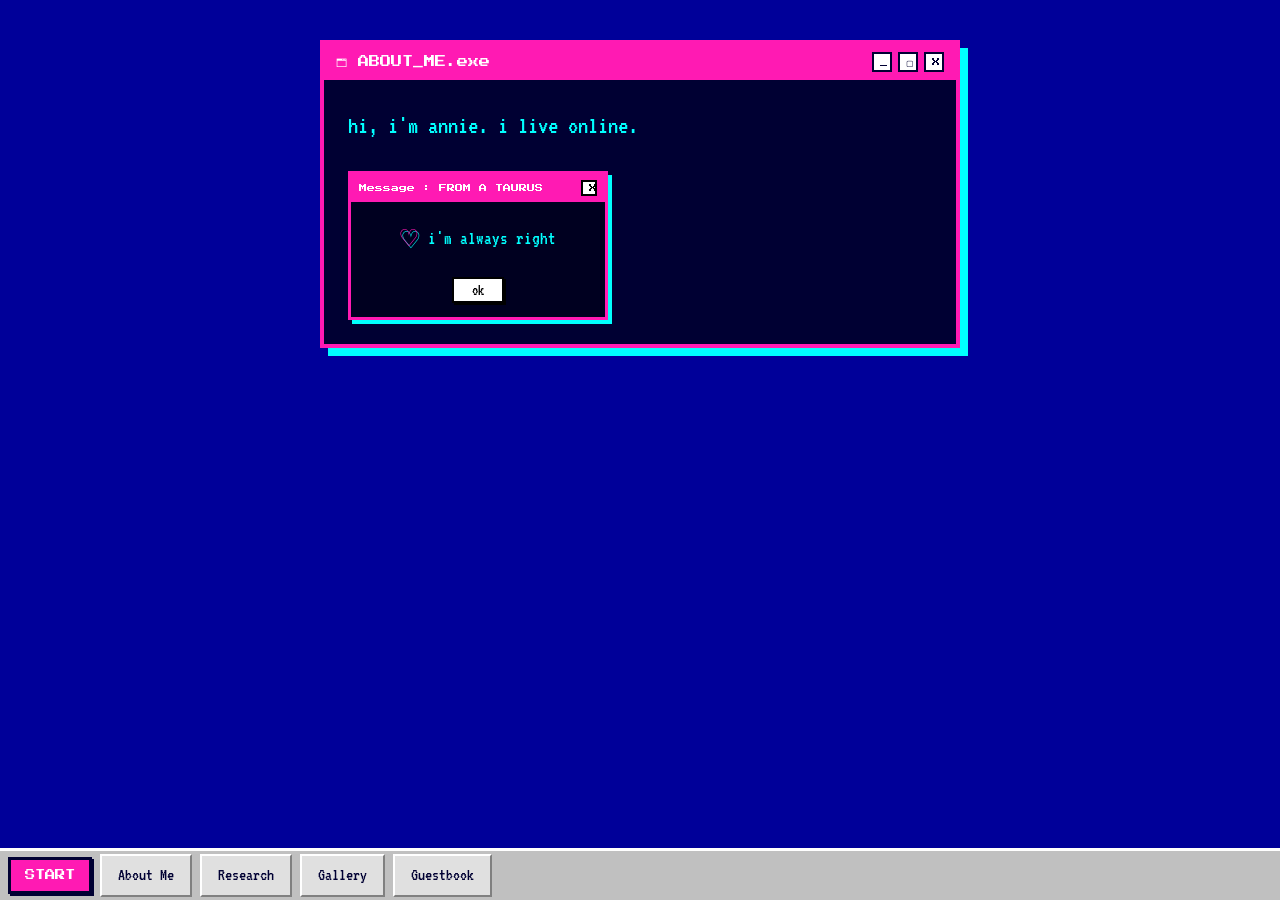
==== about.html @ 9a143114 "Update about.html" ====
<!DOCTYPE html>
<html lang="en">
<head>
  <meta charset="UTF-8">
  <meta name="viewport" content="width=device-width, initial-scale=1.0">
  <title>About Me — Cybernaut Annie</title>

<!----y2k fonts---->
<link rel="preconnect" href="https://fonts.googleapis.com">
<link rel="preconnect" href="https://fonts.gstatic.com" crossorigin>
<link href="https://fonts.googleapis.com/css2?family=Press+Start+2P&family=VT323&display=swap" rel="stylesheet">

<link rel="stylesheet" href="style.css">
  <link rel="icon" type="image/png" href="cybernaut.png">
<!-- page-specific theme for About Me goes here once we design it -->
</head>
<body>

  <!---About Me window--->
  <div class="os-window" id="about">
    <div class="os-titlebar">
      <span class="os-titlebar-label">🗔 ABOUT_ME.exe</span>
      <div class="os-controls">
        <button>_</button>
        <button>▢</button>
        <button>X</button>
      </div>
    </div>
    <div class="os-body">
      <p>hi, i'm annie. i live online.</p>

      <div class="zodiac-box" id="zodiacBox">
        <div class="zodiac-titlebar">
          <span>Message : FROM A TAURUS</span>
          <button class="zodiac-close" onclick="document.getElementById('zodiacBox').style.display='none'">X</button>
        </div>
        <div class="zodiac-body">
          <div class="zodiac-heart">&#9825;</div>
          <p class="zodiac-message">i'm always right</p>
        </div>
        <div class="zodiac-footer">
          <button class="zodiac-ok" onclick="document.getElementById('zodiacBox').style.display='none'">ok</button>
        </div>
      </div>
    </div>
  </div>

  <!---taskbar navigation--->
  <div class="taskbar">
    <a class="start-button" href="index.html">START</a>
    <a class="taskbar-tab" href="about.html">About Me</a>
    <a class="taskbar-tab" href="research.html">Research</a>
    <a class="taskbar-tab" href="gallery.html">Gallery</a>
    <a class="taskbar-tab" href="guestbook.html">Guestbook</a>
  </div>

</body>
</html>
---- style.css ----
* {
  box-sizing: border-box;
}

body {
  background-color: #000099;
  color: #e0e0e0;
  font-family: 'VT323', monospace;
  margin: 0;
  padding: 40px 40px 120px;
  line-height: 1.5;
  font-size: 1.4rem;
}

h1 {
  font-family: 'Press Start 2P', cursive;
  color: #53a6ac;
  font-size: 1.8rem;
  margin-bottom: 20px;
  text-shadow: 3px 3px 0 #ff1ab3;
}

p {
  color: #00ffff;
  font-size: 1.6rem;
  max-width: 600px;
}

/* happy or sad switch */

.corner-container {
  position: fixed;
  top: 20px;
  right: 20px;
  z-index: 10;
}

.main-toggle {
  position: relative;
  display: block;
  width: 90px;
  height: 40px;
  cursor: pointer;
  user-select: none;
  -webkit-tap-highlight-color: transparent;
  margin-bottom: 3px;
  margin-right: 3px;
}

.main-checkbox {
  display: none;
}

.main-track {
  position: absolute;
  top: 0;
  left: 0;
  width: 100%;
  height: 100%;
  background-color: #2ecc71;
  border: 4px solid #000000;
  box-sizing: border-box;
  box-shadow: inset 2px 2px 0 rgba(0, 0, 0, 0.1);
  transition: background-color 0.3s ease;
}

.main-knob {
  position: absolute;
  top: 50%;
  left: 0;
  transform: translate(-4px, -50%);

  width: 40px;
  height: 46px;

  background: white;
  border: 4px solid #000000;

  box-shadow: 3px 3px 0 #000000;

  display: flex;
  align-items: center;
  justify-content: center;
  z-index: 2;

  transition: transform 0.3s cubic-bezier(0.7, -0.4, 0.4, 1.4);
}

.main-toggle:active .main-knob {
  box-shadow: 1px 1px 0 #000000;
  margin-top: 2px;
  margin-left: 2px;
}

.main-knob::after {
  content: ":)";
  font-weight: 900;
  font-size: 24px;
  color: black;
  transform: rotate(90deg);
}

.main-checkbox:checked + .main-track {
  background-color: #e74c3c;
}

.main-checkbox:checked ~ .main-knob {
  transform: translate(50px, -50%);
}

.main-checkbox:checked ~ .main-knob::after {
  content: ":(";
}

/* Spinning Nokia phone */

.nokia-stage {
  position: absolute;
  top: 50%;
  left: 40px;
  transform: translateY(-50%);
  perspective: 800px;
  z-index: 5;
}

.nokia-spin {
  width: 100px;
  height: auto;
  display: block;
  transform-style: preserve-3d;
  animation: nokia-wobble 2s ease-in-out infinite;
}

@keyframes nokia-wobble {
  0%   { transform: rotateY(-30deg); }
  50%  { transform: rotateY(30deg); }
  100% { transform: rotateY(-30deg); }
}

/* the PixiePose */
.self-portrait {
  position: fixed;
  bottom: 20px;
  right: 40px;
  width: 220px;
  height: auto;
  z-index: 3;
}

/* Fairy dust cursor + trail */

html, body {
  cursor: url("data:image/svg+xml;utf8,<svg xmlns='http://www.w3.org/2000/svg' width='24' height='24'><g fill='%23ff1ab3'><rect x='10' y='0' width='4' height='4'/><rect x='10' y='20' width='4' height='4'/><rect x='0' y='10' width='4' height='4'/><rect x='20' y='10' width='4' height='4'/><rect x='8' y='8' width='8' height='8'/><rect x='3' y='3' width='2' height='2' fill='%2300ffff'/><rect x='19' y='3' width='2' height='2' fill='%2300ffff'/><rect x='3' y='19' width='2' height='2' fill='%2300ffff'/><rect x='19' y='19' width='2' height='2' fill='%2300ffff'/></g></svg>") 12 12, auto;
}

a, button, label, input {
  cursor: url("data:image/svg+xml;utf8,<svg xmlns='http://www.w3.org/2000/svg' width='24' height='24'><g fill='%2300ffff'><rect x='10' y='0' width='4' height='4'/><rect x='10' y='20' width='4' height='4'/><rect x='0' y='10' width='4' height='4'/><rect x='20' y='10' width='4' height='4'/><rect x='8' y='8' width='8' height='8'/><rect x='3' y='3' width='2' height='2' fill='%23ff1ab3'/><rect x='19' y='3' width='2' height='2' fill='%23ff1ab3'/><rect x='3' y='19' width='2' height='2' fill='%23ff1ab3'/><rect x='19' y='19' width='2' height='2' fill='%23ff1ab3'/></g></svg>") 12 12, pointer;
}

.fairy-sparkle {
  position: fixed;
  pointer-events: none;
  z-index: 9999;
  clip-path: polygon(50% 0%, 61% 35%, 100% 50%, 61% 65%, 50% 100%, 39% 65%, 0% 50%, 39% 35%);
  box-shadow: 0 0 8px currentColor;
  animation: fairy-float 0.75s ease-out forwards;
}

@keyframes fairy-float {
  0% {
    opacity: 1;
    transform: translateY(0) scale(1) rotate(0deg);
  }
  100% {
    opacity: 0;
    transform: translateY(-28px) translateX(var(--drift, 0px)) scale(0.2) rotate(90deg);
  }
}

/* window sections */

.os-window {
  max-width: 640px;
  margin: 0 auto 80px;
  background: #000033;
  border: 4px solid #ff1ab3;
  box-shadow: 8px 8px 0 #00ffff;
  position: relative;
  z-index: 6;
}

.os-titlebar {
  background: #ff1ab3;
  display: flex;
  align-items: center;
  justify-content: space-between;
  padding: 8px 12px;
  border-bottom: 3px solid #000033;
}

.os-titlebar-label {
  display: flex;
  align-items: center;
  gap: 8px;
  font-family: 'Press Start 2P', cursive;
  font-size: 0.7rem;
  color: #ffffff;
}

.os-controls {
  display: flex;
  gap: 6px;
}

.os-controls button {
  width: 20px;
  height: 20px;
  background: #ffffff;
  border: 2px solid #000033;
  font-family: 'Press Start 2P', cursive;
  font-size: 0.5rem;
  line-height: 1;
  color: #000033;
}

.os-body {
  padding: 24px;
}

.os-body p {
  color: #00ffff;
  margin-top: 0;
}

/* Gallery grid */

.gallery-grid {
  display: grid;
  grid-template-columns: repeat(3, 1fr);
  gap: 12px;
  margin-top: 16px;
}

.gallery-tile {
  aspect-ratio: 1;
  border: 3px solid #ff1ab3;
  overflow: hidden;
}

.gallery-tile img {
  width: 100%;
  height: 100%;
  object-fit: cover;
  display: block;
}

/* Zodiac box ( embedded inside About Me - clickable) */

.zodiac-box {
  width: 260px;
  background: #000020;
  border: 3px solid #ff1ab3;
  box-shadow: 4px 4px 0 #00ffff;
  margin-top: 18px;
  font-family: 'VT323', monospace;
}

.zodiac-titlebar {
  background: #ff1ab3;
  color: #ffffff;
  font-family: 'Press Start 2P', cursive;
  font-size: 0.5rem;
  padding: 6px 8px;
  display: flex;
  justify-content: space-between;
  align-items: center;
}

.zodiac-close {
  background: #ffffff;
  color: #000000;
  border: 2px solid #000000;
  font-family: 'Press Start 2P', cursive;
  font-size: 0.5rem;
  width: 16px;
  height: 16px;
  line-height: 1;
}

.zodiac-body {
  display: flex;
  align-items: center;
  justify-content: center;
  gap: 10px;
  padding: 16px;
}

.zodiac-heart {
  font-size: 1.8rem;
  color: #ff1ab3;
  text-shadow: 2px 2px 0 #00ffff;
}

.zodiac-message {
  color: #00ffff;
  font-size: 1.2rem;
  margin: 0;
  white-space: nowrap;
}

.zodiac-footer {
  display: flex;
  justify-content: center;
  padding-bottom: 14px;
}

.zodiac-ok {
  background: #ffffff;
  border: 2px solid #000000;
  box-shadow: 2px 2px 0 #000000;
  font-family: 'VT323', monospace;
  font-size: 1rem;
  padding: 3px 18px;
}

.zodiac-ok:active {
  box-shadow: 1px 1px 0 #000000;
  transform: translate(1px, 1px);
}

/* Guestbook (condensed, inside Guestbook window) */

.guestbook-inner {
  background: #ff1ab3;
  border: 3px solid #000033;
}

.guestbook-entry {
  display: flex;
  align-items: flex-start;
  gap: 10px;
  padding: 10px 14px;
  border-bottom: 2px solid #000033;
}

.guestbook-entry:last-child {
  border-bottom: none;
}

.guestbook-avatar {
  width: 26px;
  height: 26px;
  border-radius: 50%;
  border: 2px solid #000033;
  flex-shrink: 0;
}

.avatar-a { background: repeating-conic-gradient(#00ffff 0% 25%, #ffffff 0% 50%); background-size: 8px 8px; }
.avatar-b { background: repeating-conic-gradient(#ffffff 0% 25%, #ff9fe0 0% 50%); background-size: 8px 8px; }
.avatar-c { background: repeating-conic-gradient(#000033 0% 25%, #00ffff 0% 50%); background-size: 8px 8px; }

.guestbook-entry-text {
  color: #000033;
  font-size: 1.05rem;
  margin: 0;
  padding-top: 2px;
}

.guestbook-inputrow {
  display: flex;
  border-top: 3px solid #000033;
}

.guestbook-input {
  flex: 1;
  background: #ff9fe0;
  border: none;
  color: #000033;
  font-family: 'VT323', monospace;
  font-size: 1.1rem;
  padding: 8px 10px;
}

.guestbook-input::placeholder {
  color: #99406b;
}

.guestbook-send {
  background: #ffffff;
  border: none;
  border-left: 3px solid #000033;
  font-family: 'Press Start 2P', cursive;
  font-size: 0.55rem;
  color: #000033;
  padding: 0 14px;
  cursor: not-allowed;
}

/* Taskbar */

.taskbar {
  position: fixed;
  bottom: 0;
  left: 0;
  width: 100%;
  height: 52px;
  background: #c0c0c0;
  border-top: 3px solid #ffffff;
  display: flex;
  align-items: center;
  padding: 0 8px;
  gap: 8px;
  z-index: 50;
}

.start-button {
  display: inline-block;
  text-decoration: none;
  font-family: 'Press Start 2P', cursive;
  font-size: 0.65rem;
  background: #ff1ab3;
  color: #ffffff;
  border: 3px solid #000033;
  box-shadow: 2px 2px 0 #000033;
  padding: 8px 14px;
}

.start-button:active {
  box-shadow: none;
  transform: translate(2px, 2px);
}

.taskbar-tab {
  display: inline-block;
  text-decoration: none;
  font-family: 'VT323', monospace;
  font-size: 1.1rem;
  background: #e0e0e0;
  color: #000033;
  border: 2px solid #808080;
  border-top-color: #ffffff;
  border-left-color: #ffffff;
  padding: 6px 16px;
}

.taskbar-tab:active {
  border-color: #808080;
}
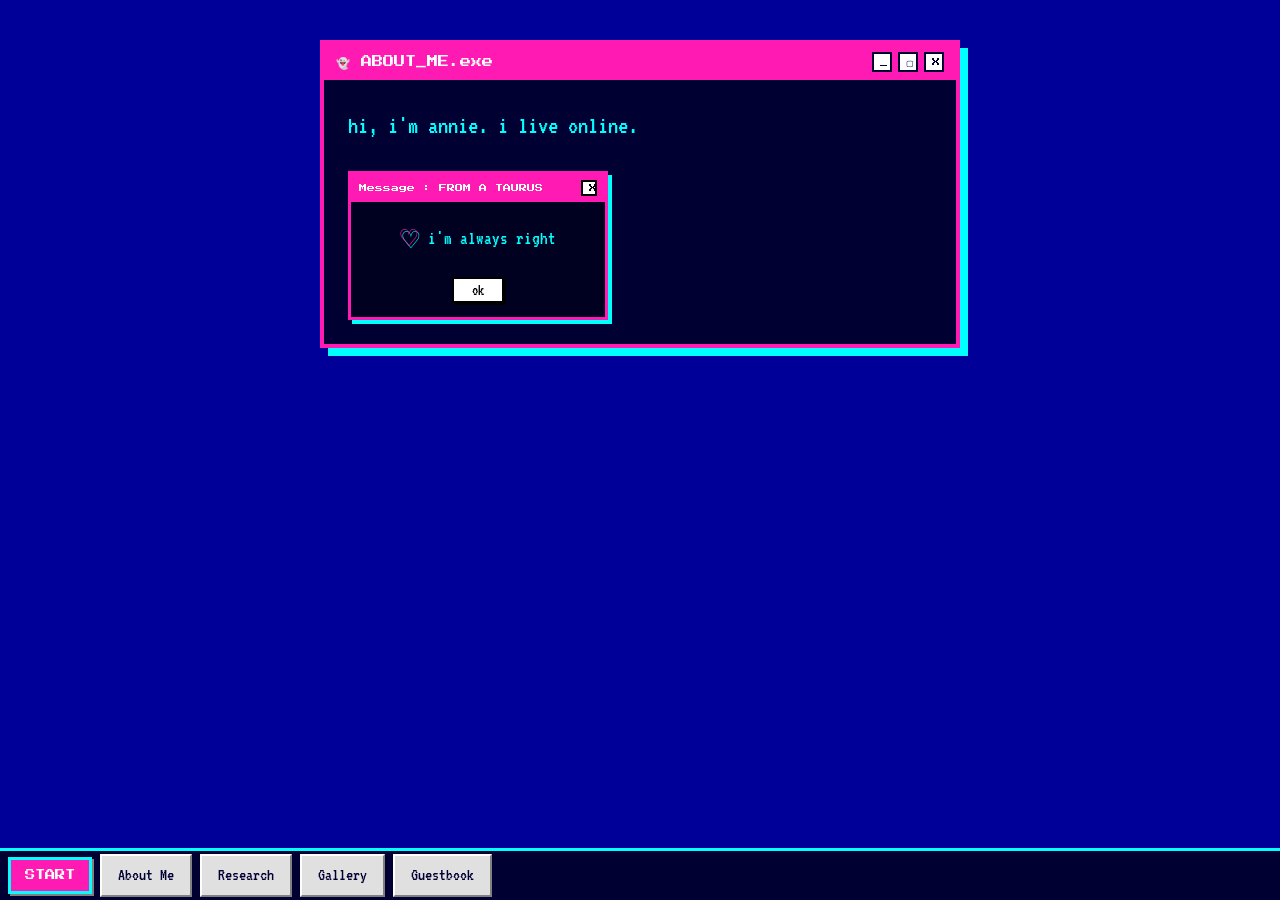
==== commit 05ce0cf8: "Update about.html" ====
--- a/about.html
+++ b/about.html
@@ -12,14 +12,14 @@
 
 <link rel="stylesheet" href="style.css">
   <link rel="icon" type="image/png" href="cybernaut.png">
-<!-- page-specific theme for About Me goes here once we design it -->
+<!-- page-specific theme for About Me goes here  -->
 </head>
 <body>
 
   <!---About Me window--->
   <div class="os-window" id="about">
     <div class="os-titlebar">
-      <span class="os-titlebar-label">🗔 ABOUT_ME.exe</span>
+      <span class="os-titlebar-label">👻 ABOUT_ME.exe</span>
       <div class="os-controls">
         <button>_</button>
         <button>▢</button>
--- a/style.css
+++ b/style.css
@@ -236,13 +236,12 @@
 
 .gallery-grid {
   display: grid;
-  grid-template-columns: repeat(3, 1fr);
-  gap: 12px;
+  grid-template-columns: 1fr;
+  gap: 24px;
   margin-top: 16px;
 }
 
 .gallery-tile {
-  aspect-ratio: 1;
   border: 3px solid #ff1ab3;
   overflow: hidden;
 }
@@ -404,8 +403,8 @@
   left: 0;
   width: 100%;
   height: 52px;
-  background: #c0c0c0;
-  border-top: 3px solid #ffffff;
+  background: #000033;
+  border-top: 3px solid #00ffff;
   display: flex;
   align-items: center;
   padding: 0 8px;
@@ -420,8 +419,8 @@
   font-size: 0.65rem;
   background: #ff1ab3;
   color: #ffffff;
-  border: 3px solid #000033;
-  box-shadow: 2px 2px 0 #000033;
+  border: 3px solid #00ffff;
+  box-shadow: 2px 2px 0 #808080;
   padding: 8px 14px;
 }
 
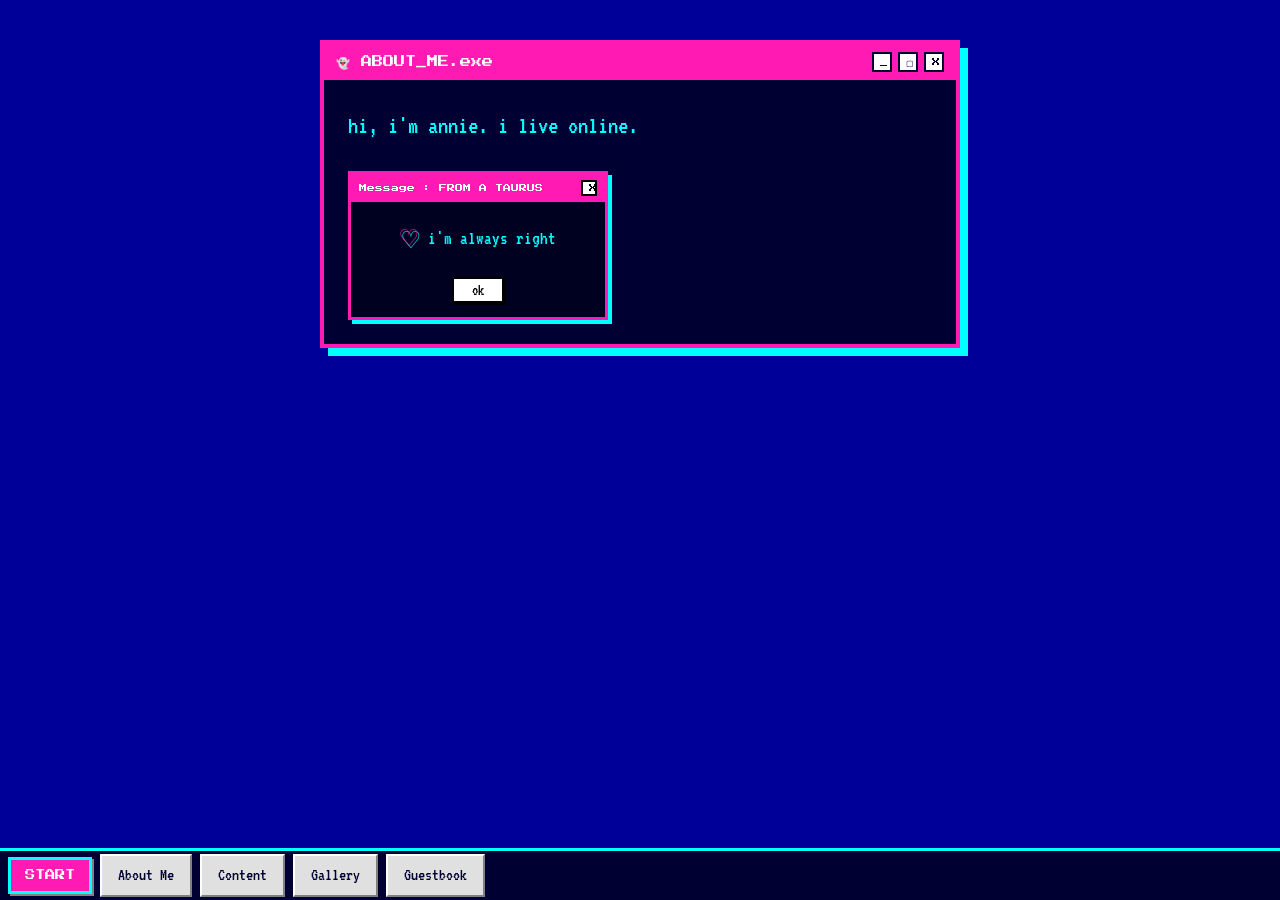
==== commit 78f9b6e1: "Update about.html" ====
--- a/about.html
+++ b/about.html
@@ -49,7 +49,7 @@
   <div class="taskbar">
     <a class="start-button" href="index.html">START</a>
     <a class="taskbar-tab" href="about.html">About Me</a>
-    <a class="taskbar-tab" href="research.html">Research</a>
+    <a class="taskbar-tab" href="content.html">Content</a>
     <a class="taskbar-tab" href="gallery.html">Gallery</a>
     <a class="taskbar-tab" href="guestbook.html">Guestbook</a>
   </div>
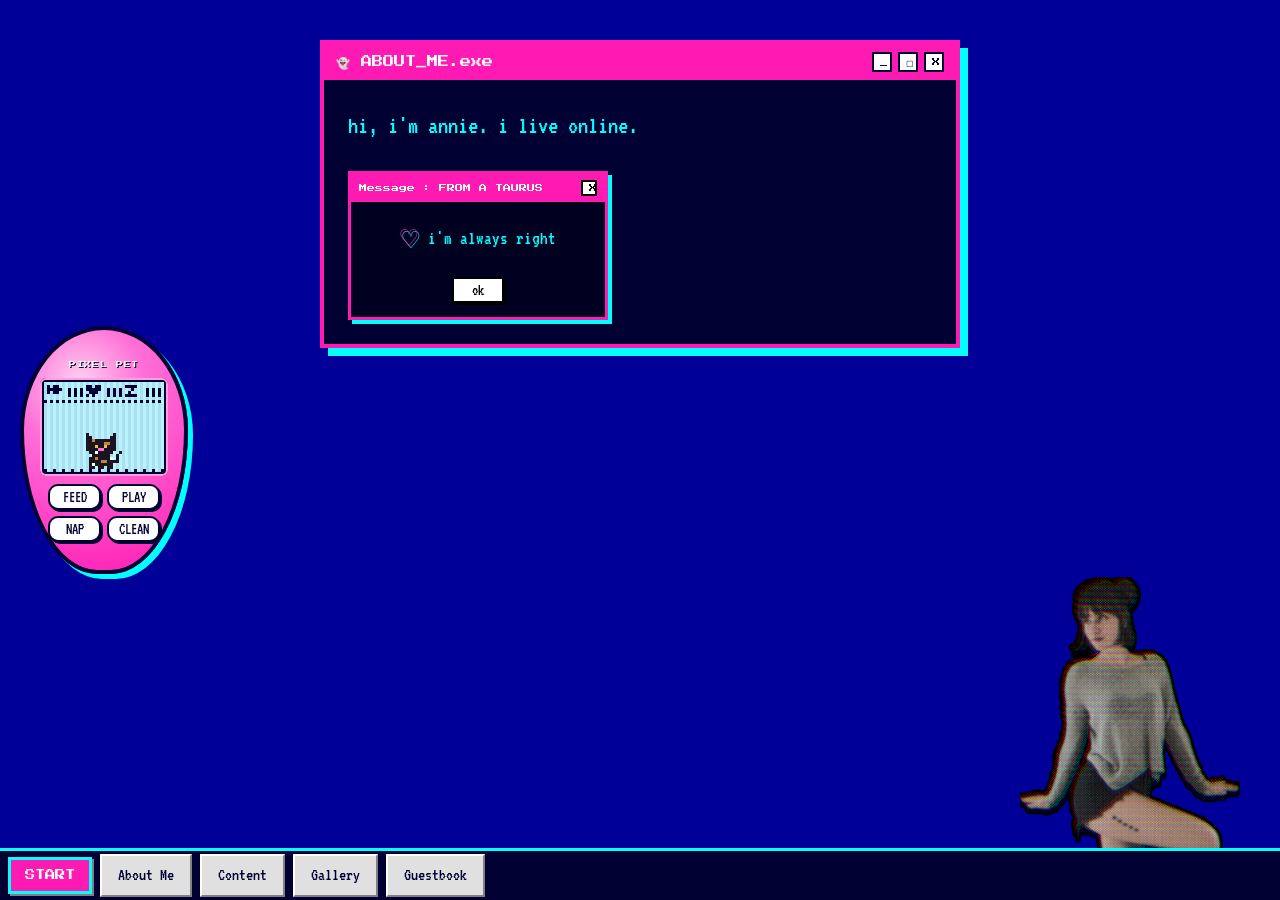
==== commit a43c4e92: "Add files via upload" ====
--- a/about.html
+++ b/about.html
@@ -13,6 +13,7 @@
 <link rel="stylesheet" href="style.css">
   <link rel="icon" type="image/png" href="cybernaut.png">
 <!-- page-specific theme for About Me goes here  -->
+<link rel="stylesheet" href="pet.css">
 </head>
 <body>
 
@@ -45,6 +46,9 @@
     </div>
   </div>
 
+  <!---me follow scroll--->
+  <img src="PixiePose.png" alt="Self portrait" class="self-portrait">
+
   <!---taskbar navigation--->
   <div class="taskbar">
     <a class="start-button" href="index.html">START</a>
@@ -54,5 +58,6 @@
     <a class="taskbar-tab" href="guestbook.html">Guestbook</a>
   </div>
 
+<script src="pet.js"></script>
 </body>
 </html>
--- a/pet.css
+++ b/pet.css
@@ -0,0 +1,81 @@
+/* Pixel pet cat — the egg-shaped device on the left side; scrolls with the page.
+   Everything inside it is created by pet.js. */
+
+.pet-shell {
+  position: absolute;
+  left: 20px;
+  top: 50%;
+  transform: translateY(-50%);
+  z-index: 6;
+  width: 168px;
+  padding: 30px 18px 28px;
+  display: flex;
+  flex-direction: column;
+  align-items: center;
+  gap: 8px;
+  background: radial-gradient(circle at 35% 22%, #ffd1f0 0%, #ff6fd8 30%, #ff1ab3 100%);
+  border: 4px solid #000033;
+  border-radius: 50% 50% 46% 46% / 42% 42% 58% 58%;
+  box-shadow: 5px 5px 0 #00ffff;
+  user-select: none;
+  -webkit-user-select: none;
+}
+
+.pet-logo {
+  font-family: 'Press Start 2P', cursive;
+  font-size: 0.42rem;
+  letter-spacing: 0.12em;
+  color: #ffffff;
+  text-shadow: 1px 1px 0 #000033;
+}
+
+.pet-frame {
+  background: #000033;
+  padding: 4px;
+  border-radius: 6px;
+  box-shadow: inset 0 0 0 2px #ff9fe0;
+}
+
+.pet-screen {
+  display: block;
+  width: 120px;
+  height: 90px;
+  image-rendering: pixelated;
+  touch-action: none;
+}
+
+.pet-buttons {
+  display: grid;
+  grid-template-columns: 1fr 1fr;
+  gap: 6px;
+  width: 112px;
+}
+
+.pet-btn {
+  font-family: 'VT323', monospace;
+  font-size: 1rem;
+  line-height: 1;
+  padding: 3px 0;
+  background: #ffffff;
+  color: #000033;
+  border: 2px solid #000033;
+  border-radius: 10px;
+  box-shadow: 2px 2px 0 #000033;
+}
+
+.pet-btn:active {
+  transform: translate(2px, 2px);
+  box-shadow: none;
+}
+
+.pet-btn:focus-visible {
+  outline: 2px solid #00ffff;
+  outline-offset: 2px;
+}
+
+@media (max-width: 600px) {
+  .pet-shell {
+    transform: translateY(-50%) scale(0.8);
+    transform-origin: left center;
+  }
+}
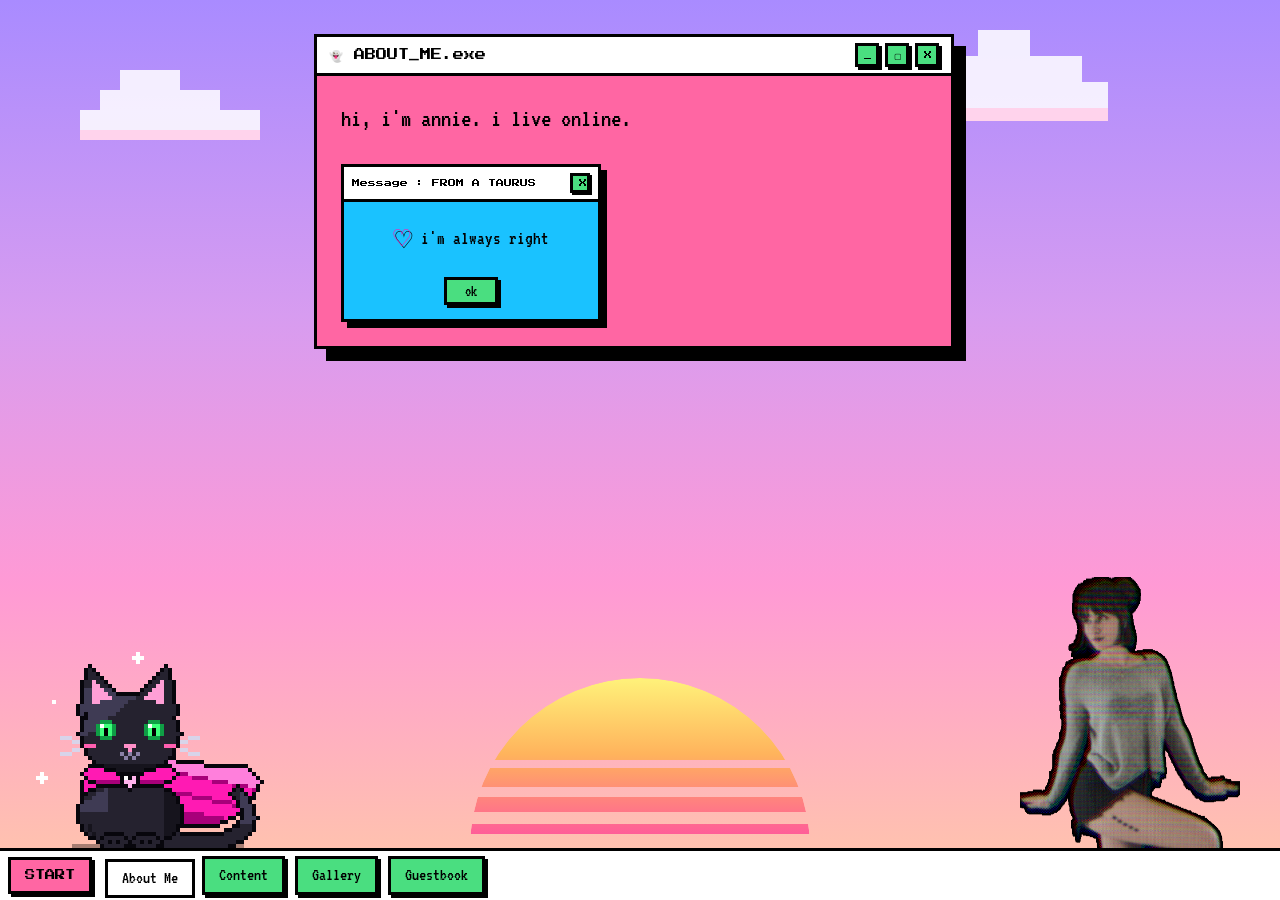
==== commit 070b1202: "Add files via upload" ====
--- a/about.html
+++ b/about.html
@@ -14,6 +14,7 @@
   <link rel="icon" type="image/png" href="cybernaut.png">
 <!-- page-specific theme for About Me goes here  -->
 <link rel="stylesheet" href="pet.css">
+<link rel="stylesheet" href="about.css">
 </head>
 <body>
 
--- a/pet.css
+++ b/pet.css
@@ -1,81 +1,135 @@
-/* Pixel pet cat — the egg-shaped device on the left side; scrolls with the page.
-   Everything inside it is created by pet.js. */
+/* =========================================================
+   pet.css — caped pixel cat (About Me page)
+   Bottom-left corner, sitting on the taskbar like a floor.
+   Fixed to the screen, so she comes along as you scroll.
+   ========================================================= */
 
-.pet-shell {
-  position: absolute;
-  left: 20px;
-  top: 50%;
-  transform: translateY(-50%);
-  z-index: 6;
-  width: 168px;
-  padding: 30px 18px 28px;
+.pet-cat {
+  position: fixed;
+  left: 24px;
+  /* taskbar is 52px tall; her paws sit 7 sprite-pixels above
+     the canvas bottom (7 x 4px = 28px), so 52 - 28 = 24px */
+  bottom: 24px;
+  z-index: 7;
   display: flex;
   flex-direction: column;
   align-items: center;
-  gap: 8px;
-  background: radial-gradient(circle at 35% 22%, #ffd1f0 0%, #ff6fd8 30%, #ff1ab3 100%);
-  border: 4px solid #000033;
-  border-radius: 50% 50% 46% 46% / 42% 42% 58% 58%;
-  box-shadow: 5px 5px 0 #00ffff;
-  user-select: none;
-  -webkit-user-select: none;
+  transition: transform 0.15s linear;
 }
 
-.pet-logo {
-  font-family: 'Press Start 2P', cursive;
-  font-size: 0.42rem;
-  letter-spacing: 0.12em;
-  color: #ffffff;
-  text-shadow: 1px 1px 0 #000033;
+.pet-canvas {
+  display: block;
+  outline: none;
+  width: 256px;
+  height: 224px;
+  image-rendering: pixelated;
+  image-rendering: crisp-edges;
 }
 
-.pet-frame {
-  background: #000033;
-  padding: 4px;
-  border-radius: 6px;
-  box-shadow: inset 0 0 0 2px #ff9fe0;
+.pet-canvas:focus-visible { outline: 2px dashed #00ffff; outline-offset: 2px; }
+
+.pet-canvas.flip { transform: scaleX(-1); }
+
+.pet-yarn {
+  position: absolute;
+  image-rendering: pixelated;
+  image-rendering: crisp-edges;
+  pointer-events: none;
+}
+.pet-yarn[hidden] { display: none; }
+
+/* Sims-style menu, popping out beside her */
+.pet-actions {
+  position: absolute;
+  left: calc(100% + 6px);
+  top: 26%;
+  z-index: 2;
+  display: flex;
+  flex-direction: column;
+  align-items: flex-start;
+  gap: 10px;
 }
 
-.pet-screen {
-  display: block;
-  width: 120px;
-  height: 90px;
-  image-rendering: pixelated;
-  touch-action: none;
+.pet-actions[hidden] { display: none; }
+
+/* little diamond pointing back at her */
+.pet-actions::before {
+  content: '';
+  position: absolute;
+  left: -18px;
+  top: 50%;
+  width: 10px;
+  height: 10px;
+  margin-top: -5px;
+  background: #00ffff;
+  border: 2px solid #000000;
+  transform: rotate(45deg);
 }
 
-.pet-buttons {
-  display: grid;
-  grid-template-columns: 1fr 1fr;
-  gap: 6px;
-  width: 112px;
+.pet-actions.pop .pet-btn {
+  animation: pet-pop 0.22s steps(3) both;
+}
+.pet-actions.pop .pet-btn:nth-child(2) { animation-delay: 0.06s; }
+.pet-actions.pop .pet-btn:nth-child(3) { animation-delay: 0.12s; }
+
+@keyframes pet-pop {
+  from { transform: scale(0.2); opacity: 0; }
+  to   { transform: scale(1);   opacity: 1; }
 }
 
 .pet-btn {
-  font-family: 'VT323', monospace;
-  font-size: 1rem;
-  line-height: 1;
-  padding: 3px 0;
+  font-family: 'Press Start 2P', cursive;
+  font-size: 0.55rem;
+  background: #ff1ab3;
+  color: #ffffff;
+  border: 3px solid #000000;
+  box-shadow: 3px 3px 0 #00ffff;
+  padding: 7px 10px;
+  white-space: nowrap;
+}
+
+.pet-btn:hover,
+.pet-btn:focus-visible {
   background: #ffffff;
-  color: #000033;
-  border: 2px solid #000033;
-  border-radius: 10px;
-  box-shadow: 2px 2px 0 #000033;
+  color: #ff1ab3;
+  outline: none;
 }
 
 .pet-btn:active {
+  box-shadow: 1px 1px 0 #00ffff;
   transform: translate(2px, 2px);
-  box-shadow: none;
 }
 
-.pet-btn:focus-visible {
-  outline: 2px solid #00ffff;
-  outline-offset: 2px;
+.pet-bubble {
+  position: absolute;
+  top: -6px;
+  left: 50%;
+  transform: translate(-50%, 4px);
+  background: #ffffff;
+  color: #000033;
+  font-family: 'VT323', monospace;
+  font-size: 1.2rem;
+  line-height: 1;
+  border: 3px solid #000000;
+  box-shadow: 3px 3px 0 #ff1ab3;
+  padding: 4px 10px;
+  white-space: nowrap;
+  pointer-events: none;
+  opacity: 0;
+  transition: opacity 0.2s steps(2), transform 0.2s steps(2);
+}
+
+.pet-bubble.show {
+  opacity: 1;
+  transform: translate(-50%, 0);
+}
+
+@media (prefers-reduced-motion: reduce) {
+  .pet-actions.pop .pet-btn { animation: none; }
+  .pet-cat { transition: none; }
 }
 
 @media (max-width: 600px) {
-  .pet-shell {
-    transform: translateY(-50%) scale(0.8);
-    transform-origin: left center;
-  }
+  .pet-cat { left: 8px; bottom: 31px; }   /* 52 - 7 x 3px */
+  .pet-canvas { width: 192px; height: 168px; }
 }
--- a/about.css
+++ b/about.css
@@ -0,0 +1,222 @@
+/* --- vaporwave sky background --- */
+
+body {
+  background: linear-gradient(to bottom, #a98bff 0%, #d79cf0 35%, #ff9ad5 65%, #ffc9a8 100%);
+  background-attachment: fixed;
+  min-height: 100vh;
+}
+
+/* striped retro sun, setting just above the taskbar */
+body::before {
+  content: "";
+  position: fixed;
+  left: 50%;
+  bottom: 52px;
+  translate: -50% 0;
+  width: 340px;
+  height: 170px;
+  border-radius: 170px 170px 0 0;
+  background: linear-gradient(to bottom, #fff27a 0%, #ffb35c 45%, #ff4fa3 100%);
+  -webkit-mask-image: linear-gradient(to bottom,
+    #000 0 48%, transparent 48% 53%,
+    #000 53% 64%, transparent 64% 70%,
+    #000 70% 79%, transparent 79% 86%,
+    #000 86% 92%, transparent 92% 100%);
+  mask-image: linear-gradient(to bottom,
+    #000 0 48%, transparent 48% 53%,
+    #000 53% 64%, transparent 64% 70%,
+    #000 70% 79%, transparent 79% 86%,
+    #000 86% 92%, transparent 92% 100%);
+  z-index: 0;
+  pointer-events: none;
+}
+
+/* drifting pixel clouds */
+body::after {
+  content: "";
+  position: fixed;
+  top: 0;
+  left: 0;
+  width: calc(100% + 1200px);
+  height: 420px;
+  background-image: url("data:image/svg+xml;utf8,<svg xmlns='http://www.w3.org/2000/svg' width='1200' height='420' shape-rendering='crispEdges'><g fill='%23ffffff' fill-opacity='0.85'><g transform='translate(80 70)'><rect x='40' y='0' width='60' height='20'/><rect x='20' y='20' width='120' height='20'/><rect x='0' y='40' width='180' height='20'/></g><g transform='translate(560 230) scale(0.7)'><rect x='40' y='0' width='60' height='20'/><rect x='20' y='20' width='120' height='20'/><rect x='0' y='40' width='180' height='20'/></g><g transform='translate(900 30) scale(1.3)'><rect x='60' y='0' width='40' height='20'/><rect x='20' y='20' width='120' height='20'/><rect x='0' y='40' width='160' height='20'/></g></g><g fill='%23ffd3ec'><rect x='80' y='130' width='180' height='10'/><rect x='560' y='272' width='126' height='7'/><rect x='900' y='108' width='208' height='13'/></g></svg>");
+  background-repeat: repeat-x;
+  z-index: 1;
+  pointer-events: none;
+  animation: cloud-drift 90s linear infinite;
+}
+
+@keyframes cloud-drift {
+  from { transform: translateX(0); }
+  to   { transform: translateX(-1200px); }
+}
+
+/* About Me page — window restyle
+   based on Uiverse.io card by vaibhavchandranv
+   Only affects the #about window, so Gallery/Guestbook keep the old style */
+
+#about.os-window {
+  background: #ff66a3;
+  border: 3px solid #000000;
+  box-shadow: 12px 12px 0 #000000;
+  translate: -6px -6px;
+  transition: translate 0.3s ease, box-shadow 0.3s ease;
+}
+
+/* hover: window lifts a little further off its shadow */
+#about.os-window:hover {
+  translate: -9px -9px;
+  box-shadow: 15px 15px 0 #000000;
+}
+
+/* title bar: white strip with black text */
+#about .os-titlebar {
+  background: #ffffff;
+  border-bottom: 3px solid #000000;
+  padding: 6px 12px;
+}
+
+#about .os-titlebar-label {
+  color: #000000;
+}
+
+/* _ ▢ X buttons get the chunky green button style */
+#about .os-controls button {
+  width: 24px;
+  height: 24px;
+  background: #4ade80;
+  border: 3px solid #000000;
+  box-shadow: 3px 3px 0 #000000;
+  color: #000000;
+  transition: all 0.3s ease;
+}
+
+#about .os-controls button:hover {
+  translate: 1.5px 1.5px;
+  box-shadow: 1.5px 1.5px 0 #000000;
+  background: #1ac2ff;
+}
+
+#about .os-controls button:active {
+  translate: 3px 3px;
+  box-shadow: 0 0 0 #000000;
+}
+
+/* body text: black so it's readable on pink
+   (the > keeps the zodiac box text cyan) */
+#about .os-body > p {
+  color: #000000;
+}
+
+/* --- zodiac box (window inside the window) --- */
+
+#about .zodiac-box {
+  background: #1ac2ff;
+  border: 3px solid #000000;
+  box-shadow: 6px 6px 0 #000000;
+}
+
+#about .zodiac-titlebar {
+  background: #ffffff;
+  color: #000000;
+  border-bottom: 3px solid #000000;
+}
+
+#about .zodiac-close {
+  width: 20px;
+  height: 20px;
+  background: #4ade80;
+  border: 3px solid #000000;
+  box-shadow: 2px 2px 0 #000000;
+  transition: all 0.3s ease;
+}
+
+#about .zodiac-close:hover {
+  translate: 1px 1px;
+  box-shadow: 1px 1px 0 #000000;
+  background: #ff66a3;
+}
+
+#about .zodiac-heart {
+  color: #ff1ab3;
+  text-shadow: 2px 2px 0 #000000;
+}
+
+#about .zodiac-message {
+  color: #000000;
+}
+
+#about .zodiac-ok {
+  background: #4ade80;
+  border: 3px solid #000000;
+  box-shadow: 3px 3px 0 #000000;
+  transition: all 0.3s ease;
+}
+
+#about .zodiac-ok:hover {
+  translate: 1.5px 1.5px;
+  box-shadow: 1.5px 1.5px 0 #000000;
+  background: #ff66a3;
+}
+
+#about .zodiac-ok:active {
+  translate: 3px 3px;
+  box-shadow: 0 0 0 #000000;
+  transform: none;
+}
+
+/* --- taskbar (About page only) --- */
+
+.taskbar {
+  background: #ffffff;
+  border-top: 3px solid #000000;
+  gap: 10px;
+}
+
+.start-button {
+  background: #ff66a3;
+  color: #000000;
+  border: 3px solid #000000;
+  box-shadow: 3px 3px 0 #000000;
+  transition: all 0.3s ease;
+}
+
+.start-button:hover {
+  translate: 1.5px 1.5px;
+  box-shadow: 1.5px 1.5px 0 #000000;
+  background: #1ac2ff;
+}
+
+.start-button:active {
+  translate: 3px 3px;
+  box-shadow: 0 0 0 #000000;
+  transform: none;
+}
+
+.taskbar-tab {
+  background: #4ade80;
+  color: #000000;
+  border: 3px solid #000000;
+  box-shadow: 3px 3px 0 #000000;
+  padding: 3px 14px;
+  transition: all 0.3s ease;
+}
+
+.taskbar-tab:hover {
+  translate: 1.5px 1.5px;
+  box-shadow: 1.5px 1.5px 0 #000000;
+  background: #1ac2ff;
+}
+
+.taskbar-tab:active {
+  translate: 3px 3px;
+  box-shadow: 0 0 0 #000000;
+  border-color: #000000;
+}
+
+/* the tab for this page looks "pressed in" */
+.taskbar-tab[href="about.html"] {
+  background: #ffffff;
+  translate: 3px 3px;
+  box-shadow: 0 0 0 #000000;
+}
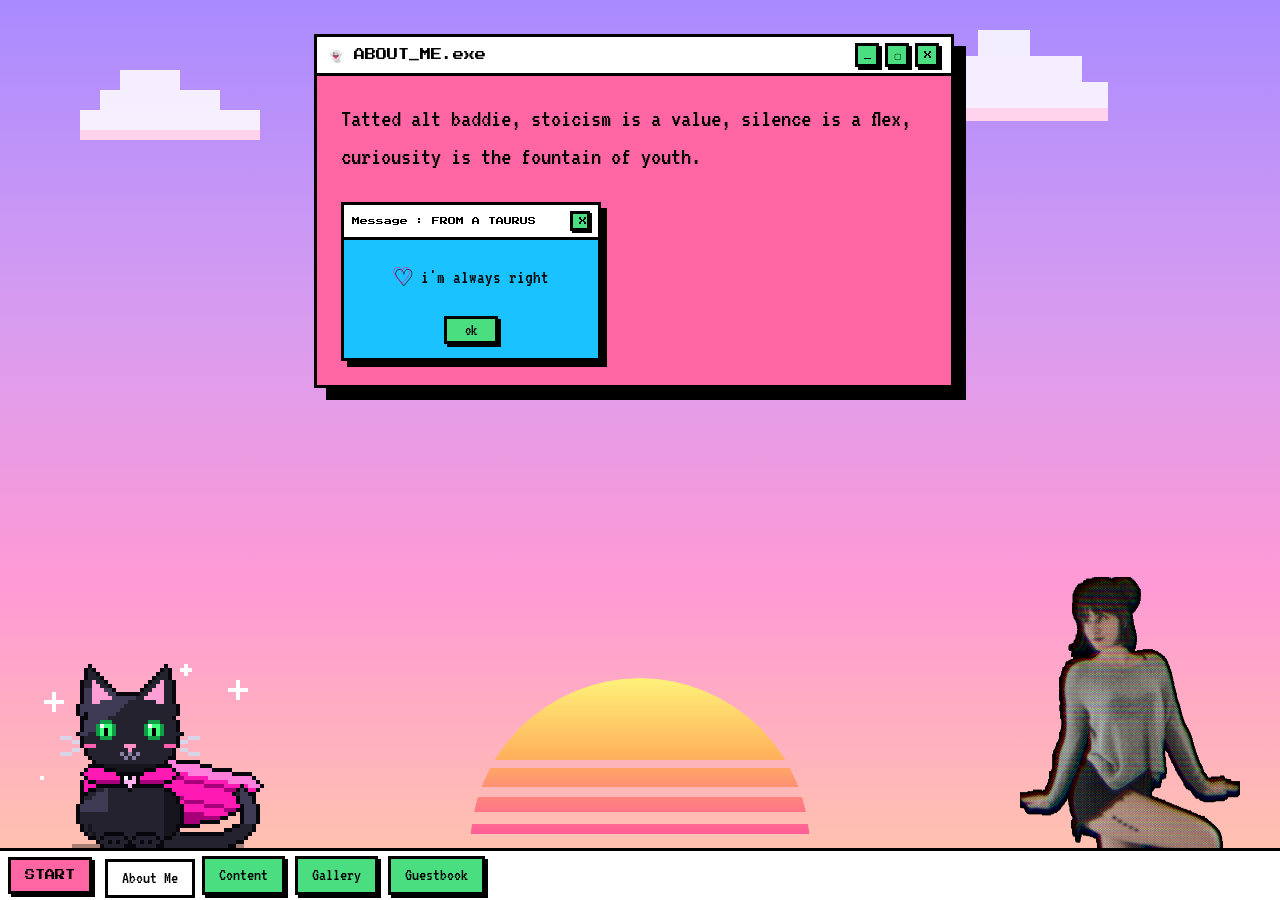
==== commit 1bd6eb2f: "Update about.html" ====
--- a/about.html
+++ b/about.html
@@ -29,7 +29,7 @@
       </div>
     </div>
     <div class="os-body">
-      <p>hi, i'm annie. i live online.</p>
+      <p>Tatted alt baddie, stoicism is a value, silence is a flex, curiousity is the fountain of youth.</p>
 
       <div class="zodiac-box" id="zodiacBox">
         <div class="zodiac-titlebar">
--- a/pet.css
+++ b/pet.css
@@ -26,7 +26,7 @@
   image-rendering: crisp-edges;
 }
 
-.pet-canvas:focus-visible { outline: 2px dashed #00ffff; outline-offset: 2px; }
+.pet-canvas:focus-visible { outline: 2px dashed #000000; outline-offset: 2px; }
 
 .pet-canvas.flip { transform: scaleX(-1); }
 
@@ -61,8 +61,8 @@
   width: 10px;
   height: 10px;
   margin-top: -5px;
-  background: #00ffff;
-  border: 2px solid #000000;
+  background: #ffffff;
+  border: 3px solid #000000;
   transform: rotate(45deg);
 }
 
@@ -80,24 +80,26 @@
 .pet-btn {
   font-family: 'Press Start 2P', cursive;
   font-size: 0.55rem;
-  background: #ff1ab3;
-  color: #ffffff;
+  background: #4ade80;
+  color: #000000;
   border: 3px solid #000000;
-  box-shadow: 3px 3px 0 #00ffff;
+  box-shadow: 3px 3px 0 #000000;
   padding: 7px 10px;
   white-space: nowrap;
+  transition: translate 0.3s ease, box-shadow 0.3s ease, background 0.3s ease;
 }
 
 .pet-btn:hover,
 .pet-btn:focus-visible {
-  background: #ffffff;
-  color: #ff1ab3;
+  translate: 1.5px 1.5px;
+  box-shadow: 1.5px 1.5px 0 #000000;
+  background: #1ac2ff;
   outline: none;
 }
 
 .pet-btn:active {
-  box-shadow: 1px 1px 0 #00ffff;
-  transform: translate(2px, 2px);
+  translate: 3px 3px;
+  box-shadow: 0 0 0 #000000;
 }
 
 .pet-bubble {
@@ -106,12 +108,12 @@
   left: 50%;
   transform: translate(-50%, 4px);
   background: #ffffff;
-  color: #000033;
+  color: #000000;
   font-family: 'VT323', monospace;
   font-size: 1.2rem;
   line-height: 1;
   border: 3px solid #000000;
-  box-shadow: 3px 3px 0 #ff1ab3;
+  box-shadow: 3px 3px 0 #000000;
   padding: 4px 10px;
   white-space: nowrap;
   pointer-events: none;
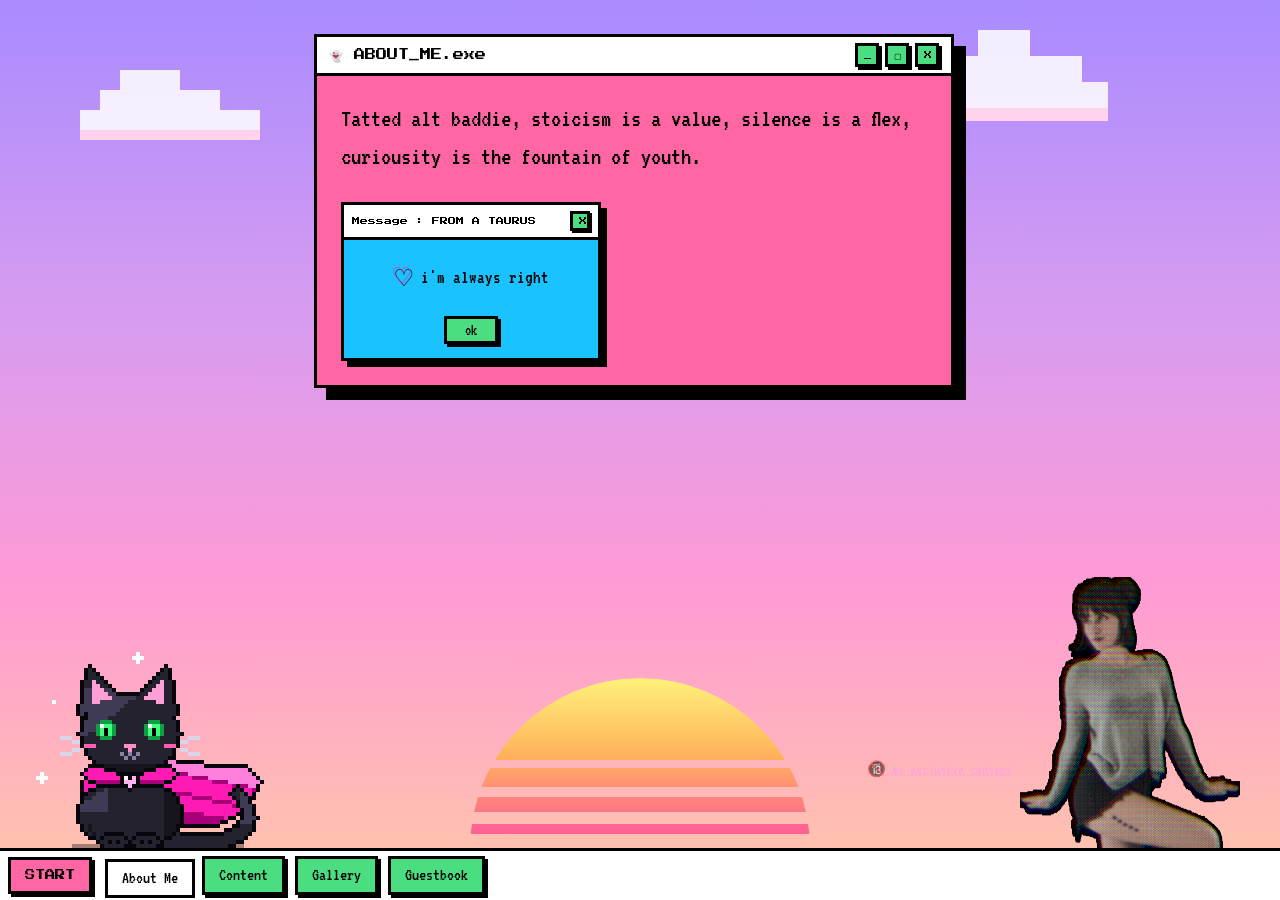
==== commit 95c2c875: "Add files via upload" ====
--- a/about.html
+++ b/about.html
@@ -60,5 +60,6 @@
   </div>
 
 <script src="pet.js"></script>
+<script src="thirst-trap.js"></script>
 </body>
 </html>
